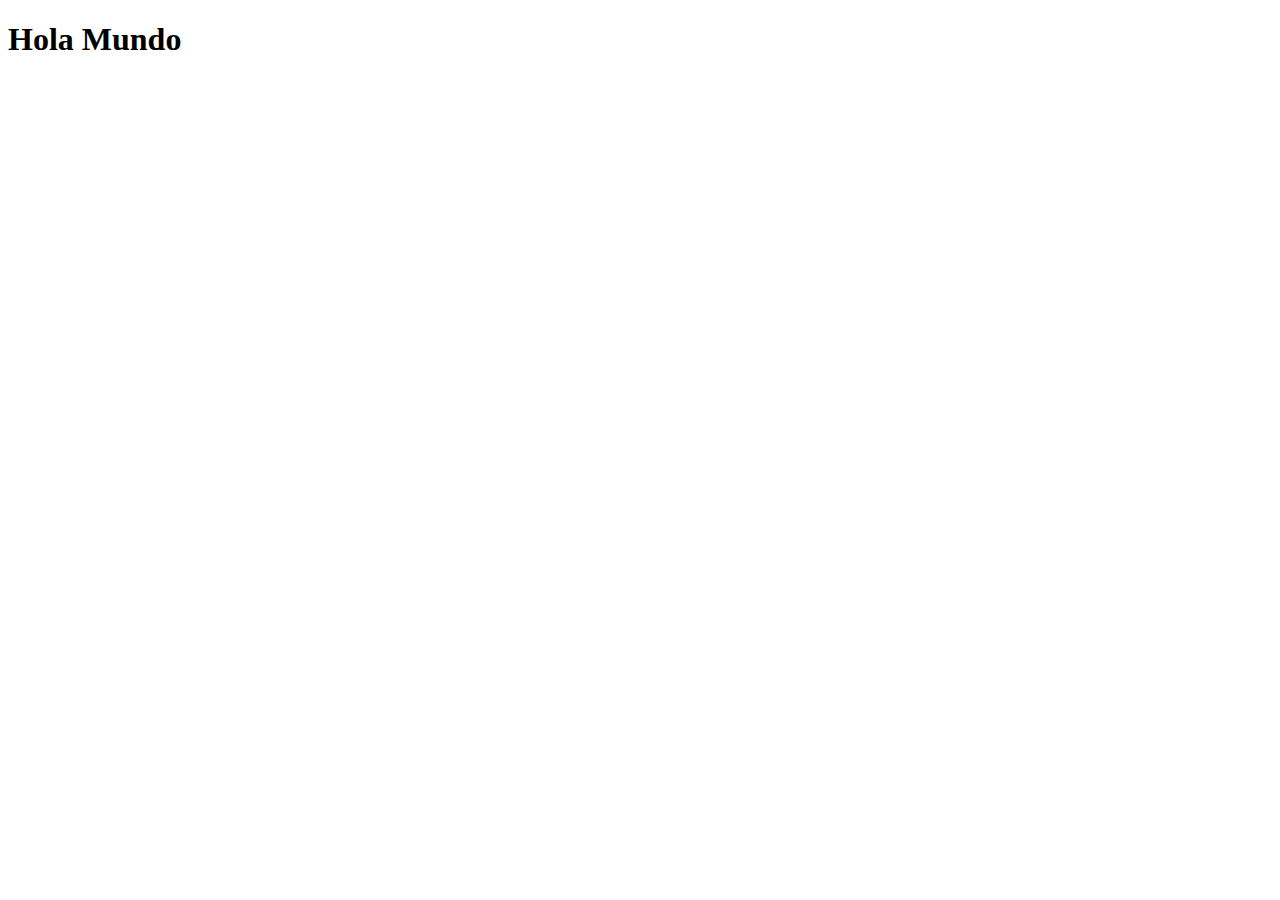
==== hola_mundo.html @ 9e01cfea "experimento 1.1" ====
<!DOCTYPE html>
<html lang="es">
<head>
    <meta charset="UTF-8">
    <meta name="viewport" content="width=device-width, initial-scale=1.0">
    <title>Hola Mundo</title>
</head>
<body>
    <h1>Hola Mundo</h1>
</body>
</html>
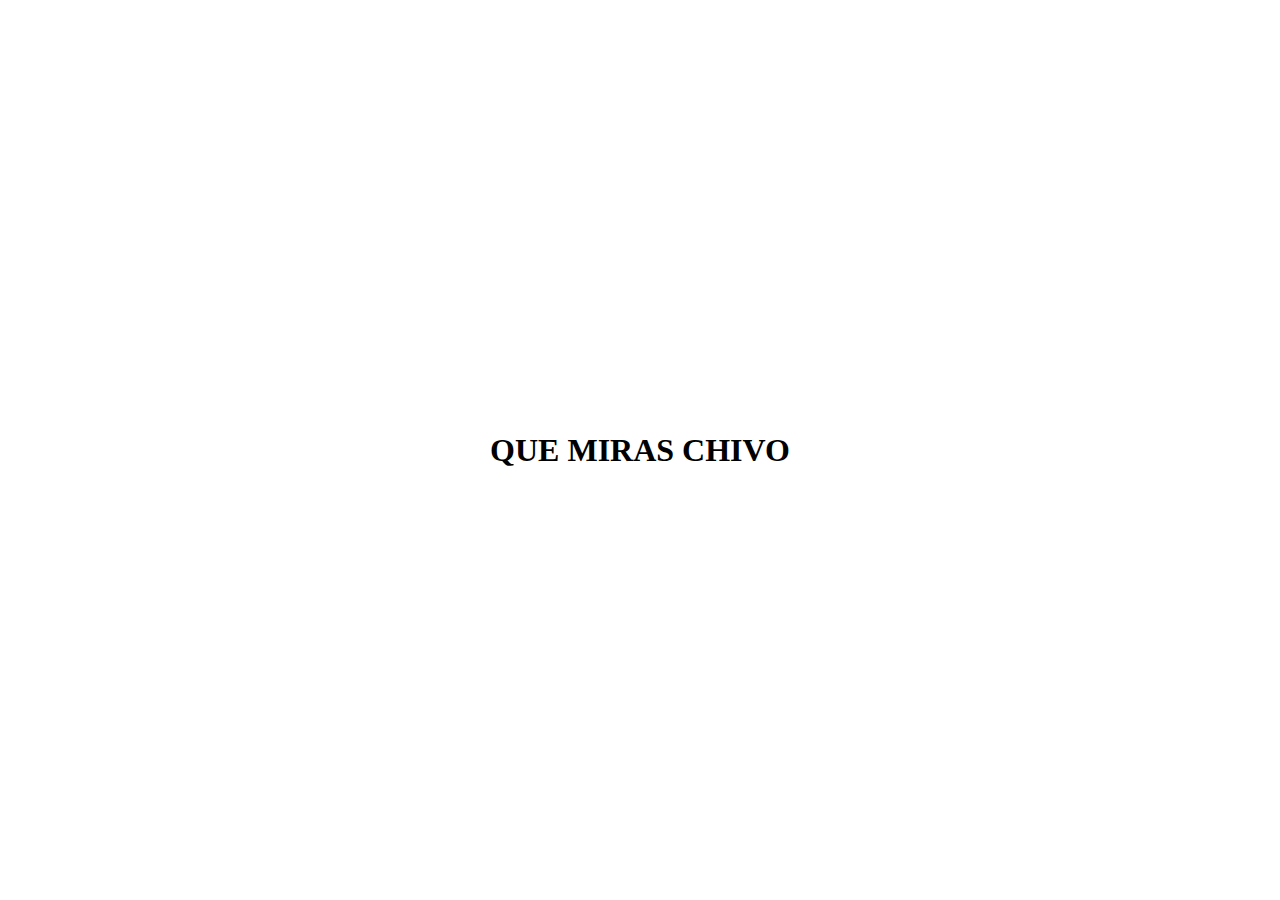
==== commit f1140494: "experimento1" ====
--- a/hola_mundo.html
+++ b/hola_mundo.html
@@ -3,9 +3,22 @@
 <head>
     <meta charset="UTF-8">
     <meta name="viewport" content="width=device-width, initial-scale=1.0">
-    <title>Hola Mundo</title>
+    <title>QUE MIRAS CHIVO</title>
+    <style>
+        body {
+            display: flex;
+            justify-content: center;
+            align-items: center;
+            height: 100vh; /* Ocupa el 100% de la altura de la ventana */
+            margin: 0; /* Elimina el margen por defecto */
+        }
+        h1 {
+            text-align: center; /* Centra el texto dentro del h1 */
+        }
+    </style>
 </head>
 <body>
-    <h1>Hola Mundo</h1>
+    <h1>QUE MIRAS CHIVO</h1>
 </body>
 </html>
+
